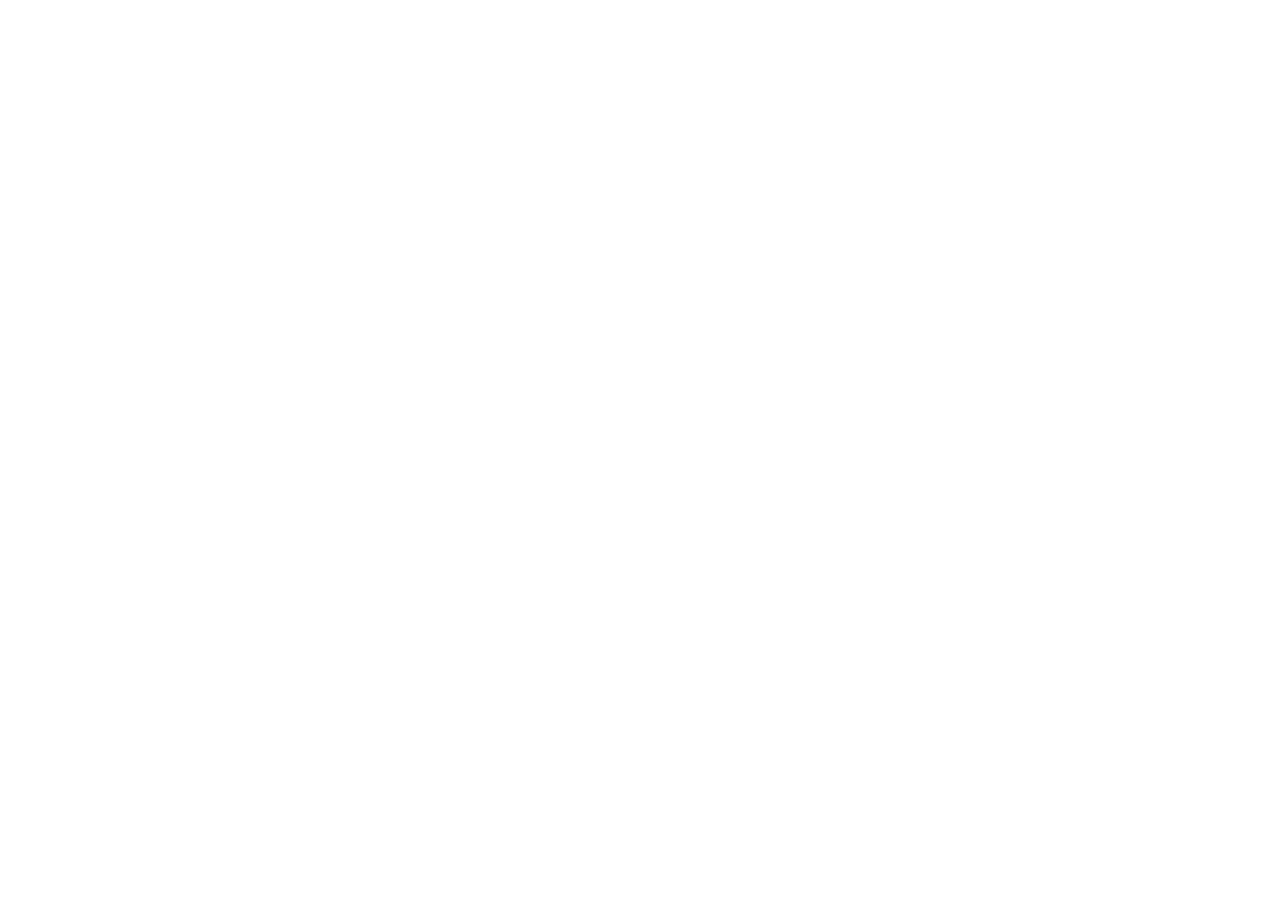
==== colors.html @ 0071f3c8 "Wed, Mar 22, 2023, 9:15 AM -07:00" ====
<!DOCTYPE html>

<html lang = "en">
<!--gives the website it's title (that you see in the tab)-->
    <head>
        <title>Colors</title>
<!--The code below will link the html file to the css file.-->
        <link rel="stylesheet" href="css/colors.css">
    </head>

    <body>
        

        <script src="https://kit.fontawesome.com/c513779648.js" crossorigin="anonymous"></script>
<!--below will connect javascript with html-->
        <script src="js/colors.js"></script>
    </body>
</html>
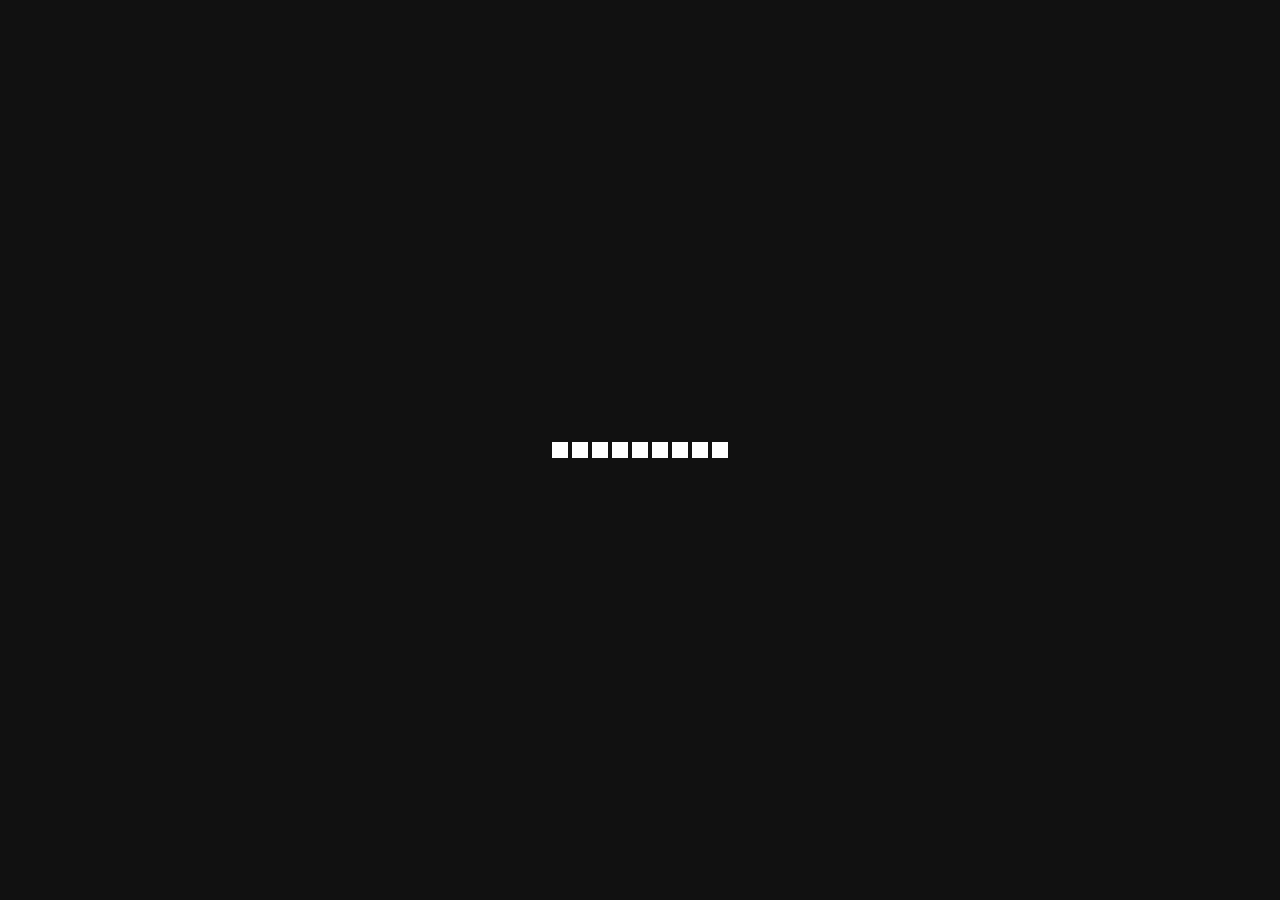
==== commit 5a3b7f3c: "Wed, Mar 22, 2023, 9:25 AM -07:00" ====
--- a/colors.html
+++ b/colors.html
@@ -3,13 +3,24 @@
 <html lang = "en">
 <!--gives the website it's title (that you see in the tab)-->
     <head>
-        <title>Colors</title>
+        <title>Colorboard</title>
 <!--The code below will link the html file to the css file.-->
         <link rel="stylesheet" href="css/colors.css">
     </head>
 
     <body>
-        
+        <div class="container" id="container">
+            <div class="square"></div>
+            <div class="square"></div>
+            <div class="square"></div>
+            <div class="square"></div>
+            <div class="square"></div>
+            <div class="square"></div>
+            <div class="square"></div>
+            <div class="square"></div>
+            <div class="square"></div>
+
+        </div>
 
         <script src="https://kit.fontawesome.com/c513779648.js" crossorigin="anonymous"></script>
 <!--below will connect javascript with html-->
--- a/css/colors.css
+++ b/css/colors.css
@@ -0,0 +1,30 @@
+
+body {
+    background-color: #111111;
+    display: flex;
+    height: 100vh;
+    align-items: center;
+    justify-content: center;
+    overflow: hidden;
+    margin: 0;
+}
+
+.container {
+    display: flex;
+    flex-wrap: wrap;
+    max-width: 400px;
+    align-items: center;
+    justify-content: center;
+}
+
+.square {
+    height: 16px;
+    width: 16px;
+    background-color: white;
+    margin: 2px;
+    transition: 2s ease;
+}
+
+.square: hover {
+    transition-duration: 0s;
+}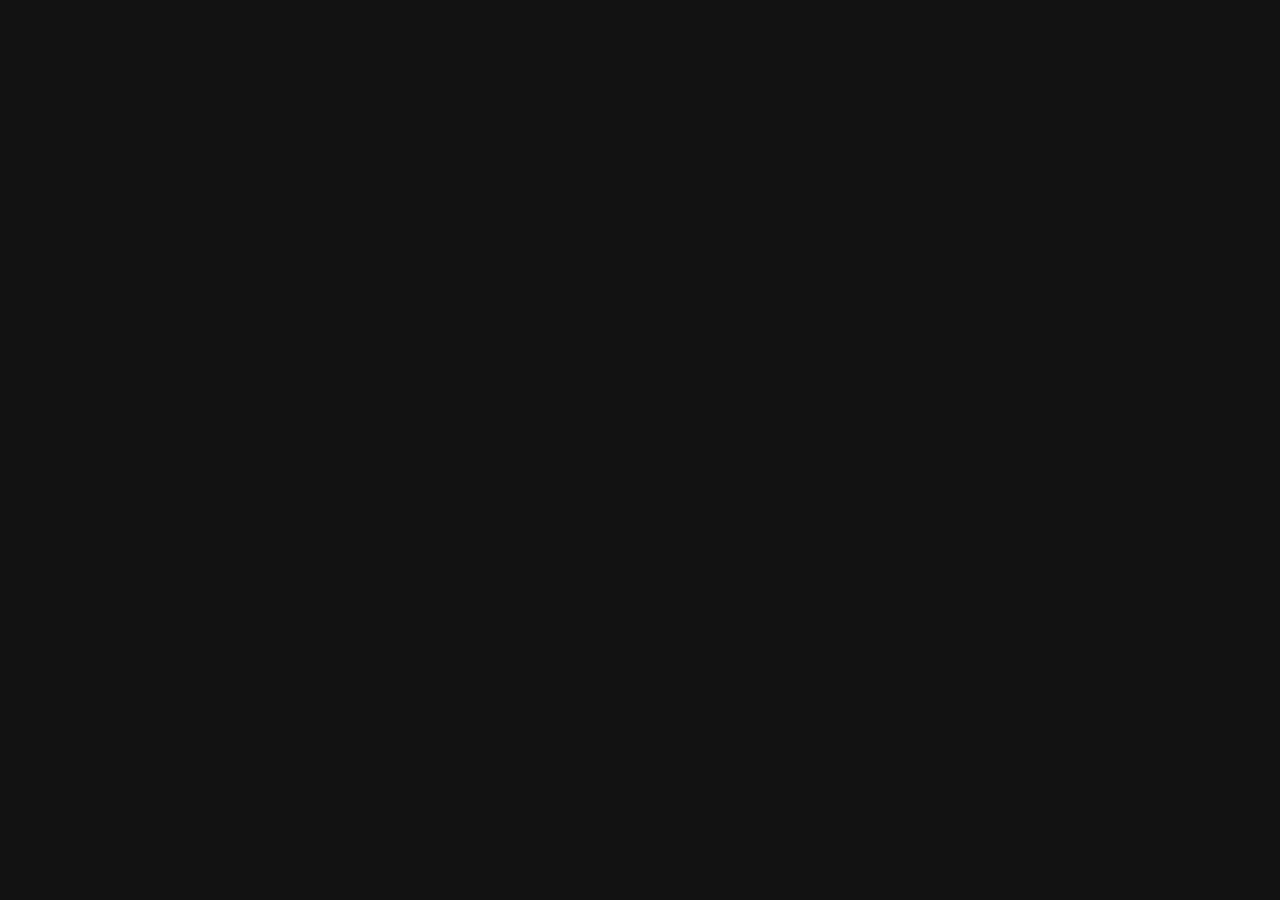
==== commit 859c29df: "Wed, Mar 22, 2023, 9:29 AM -07:00" ====
--- a/colors.html
+++ b/colors.html
@@ -10,16 +10,7 @@
 
     <body>
         <div class="container" id="container">
-            <div class="square"></div>
-            <div class="square"></div>
-            <div class="square"></div>
-            <div class="square"></div>
-            <div class="square"></div>
-            <div class="square"></div>
-            <div class="square"></div>
-            <div class="square"></div>
-            <div class="square"></div>
-
+            
         </div>
 
         <script src="https://kit.fontawesome.com/c513779648.js" crossorigin="anonymous"></script>
--- a/css/colors.css
+++ b/css/colors.css
@@ -20,7 +20,7 @@
 .square {
     height: 16px;
     width: 16px;
-    background-color: white;
+    background-color: #1v1v1v;
     margin: 2px;
     transition: 2s ease;
 }
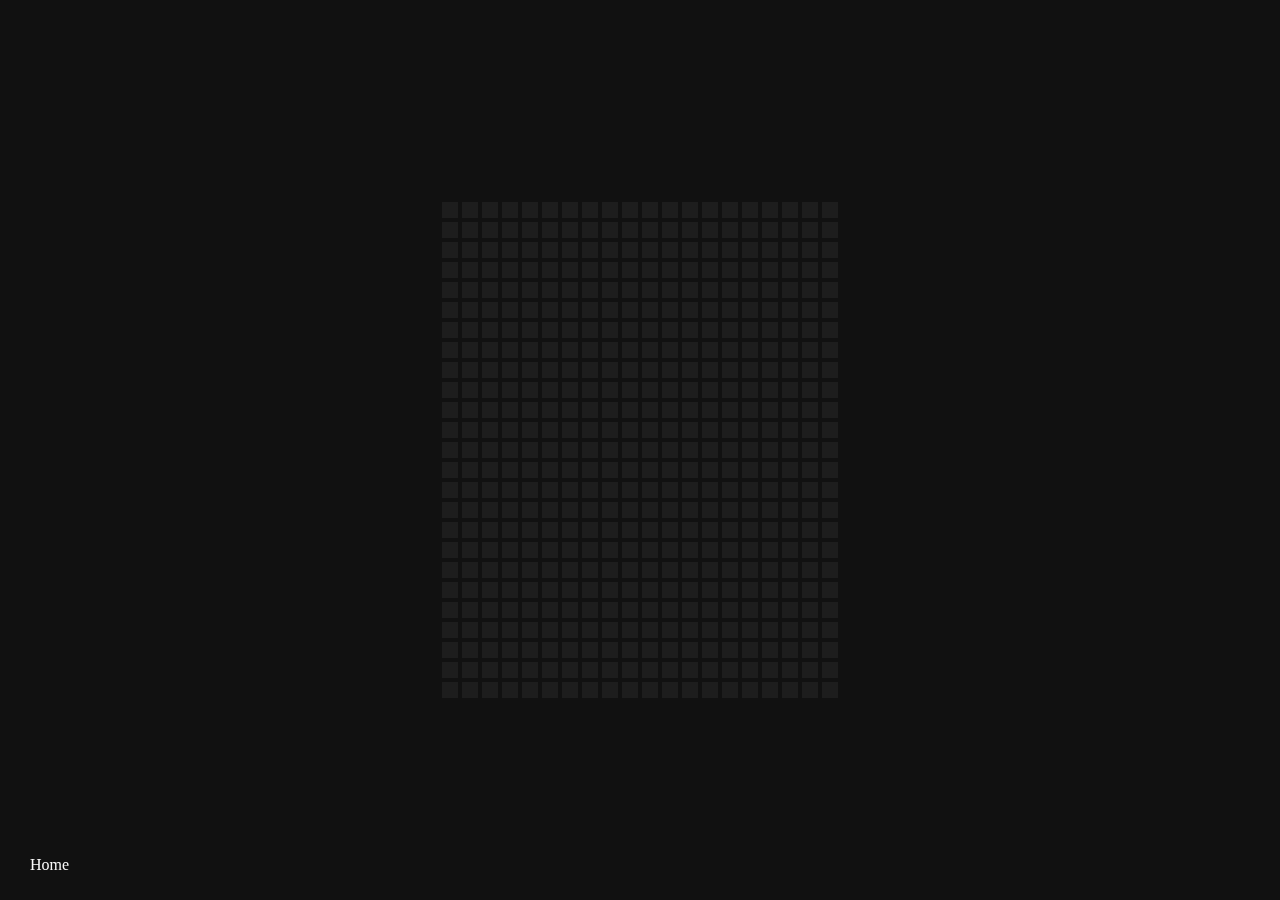
==== commit ce208d79: "Wed, Apr 19, 2023, 5:43 PM -07:00" ====
--- a/colors.html
+++ b/colors.html
@@ -1,20 +1,20 @@
 <!DOCTYPE html>
 
 <html lang = "en">
-<!--gives the website it's title (that you see in the tab)-->
     <head>
         <title>Colorboard</title>
-<!--The code below will link the html file to the css file.-->
         <link rel="stylesheet" href="css/colors.css">
     </head>
 
     <body>
-        <div class="container" id="container">
-            
-        </div>
-
-        <script src="https://kit.fontawesome.com/c513779648.js" crossorigin="anonymous"></script>
-<!--below will connect javascript with html-->
+        <div class="container" id="container"></div>
+        <nav>
+            <ul>
+                <li>
+                    <a href="index.html">Home</a>
+                </li>
+            </ul>
+        </nav>
         <script src="js/colors.js"></script>
     </body>
 </html>
--- a/css/colors.css
+++ b/css/colors.css
@@ -18,13 +18,30 @@
 }
 
 .square {
+    display: flex;
     height: 16px;
     width: 16px;
-    background-color: #1v1v1v;
+    background-color: #1d1d1d;
     margin: 2px;
     transition: 2s ease;
 }
 
-.square: hover {
+.square:hover {
     transition-duration: 0s;
+}
+
+nav {
+    position: fixed;
+    bottom: 10px;
+    left: 0;
+}
+
+nav a {
+    color: #fafafa;
+    text-decoration: none;
+}
+
+nav ul {
+    list-style-type: none;
+    padding-left: 30px;
 }